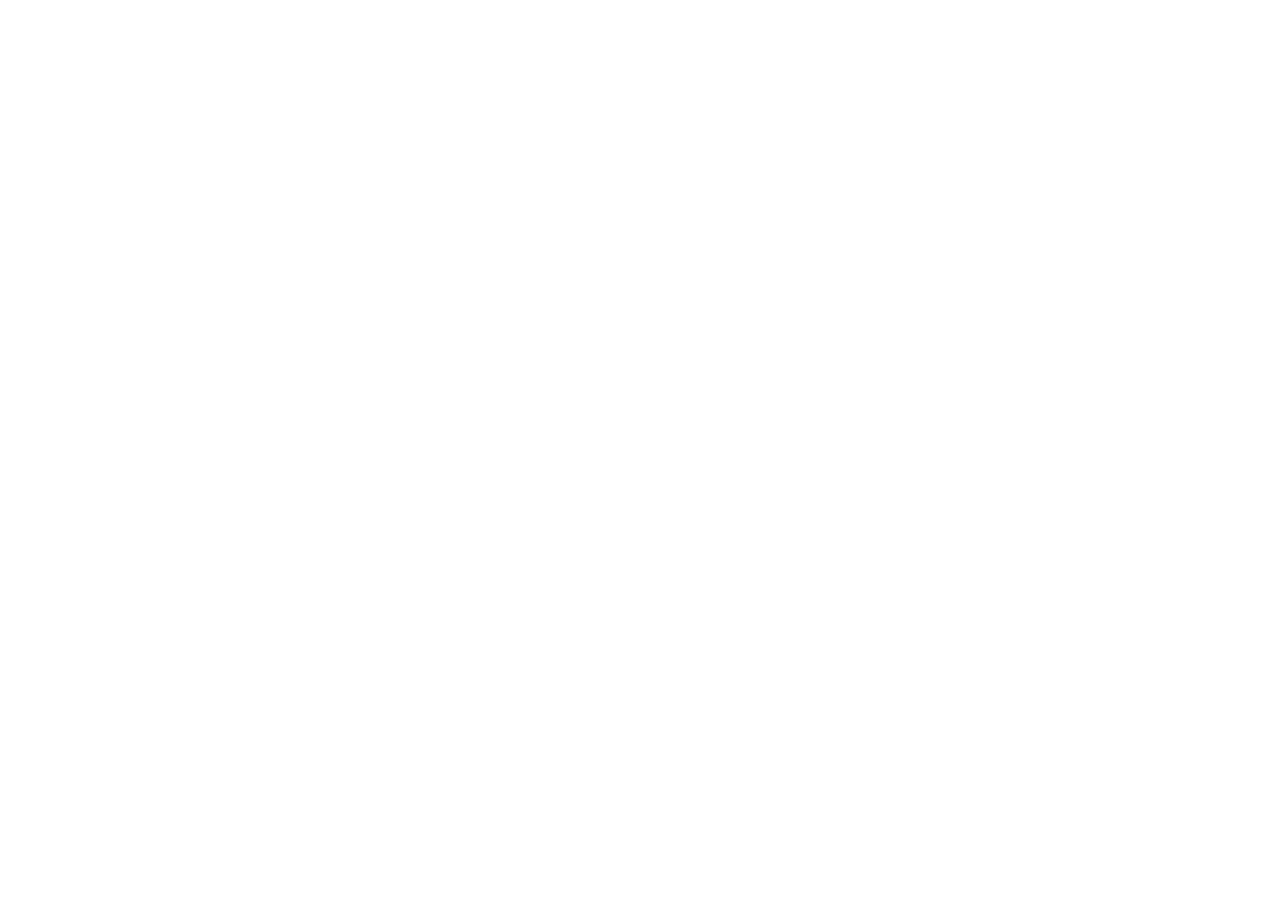
==== Sandro/index.html @ e805014a "renew 08/08" ====
<!DOCTYPE html>
<html lang="en">
<head>
    <meta charset="UTF-8">
    <meta http-equiv="X-UA-Compatible" content="IE=edge">
    <meta name="viewport" content="width=device-width, initial-scale=1.0">
    <title>Exercises</title>
</head>
<body>
    <script src="./exercises2.js"></script>
</body>
</html>
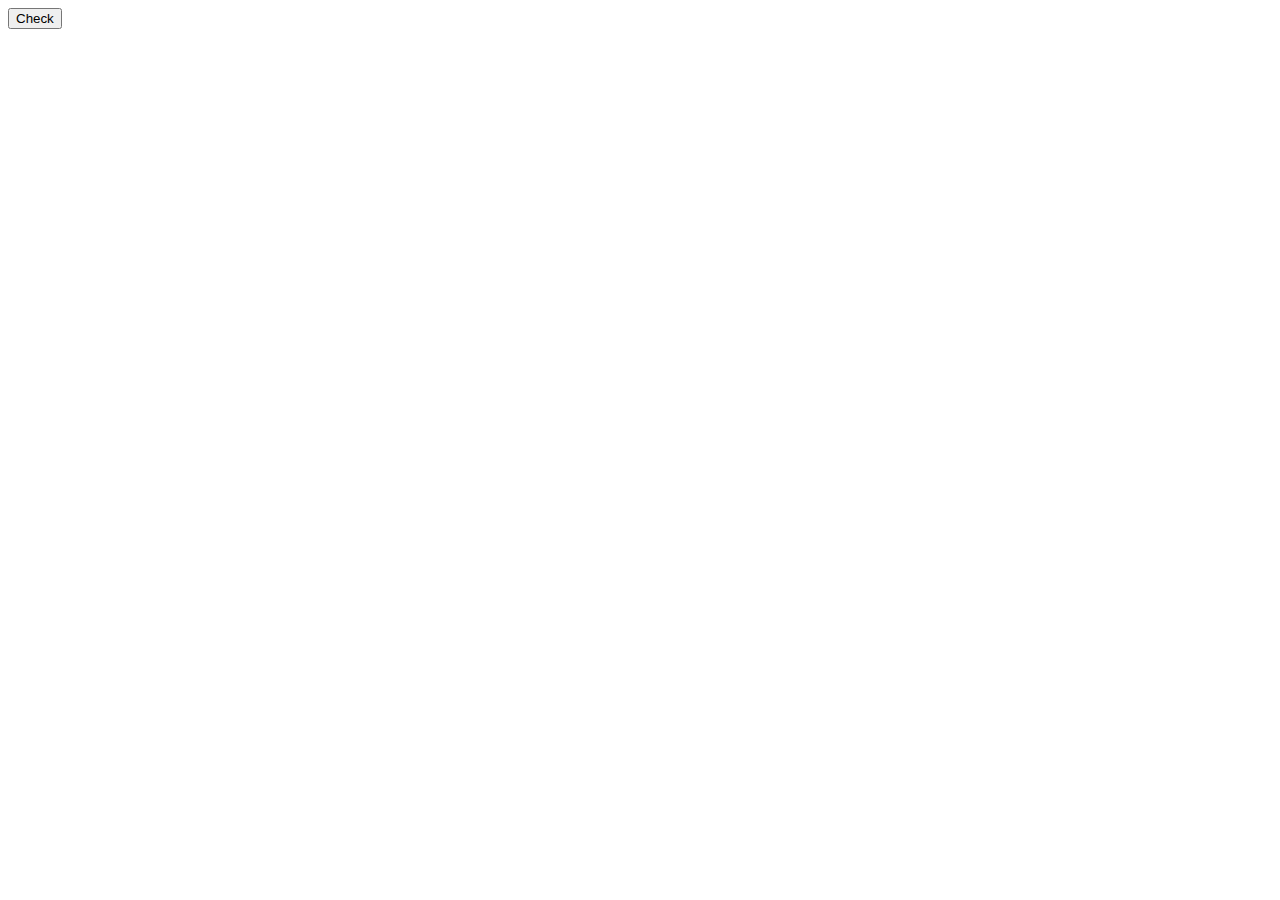
==== commit b9f60e29: "renew 08 / 08" ====
--- a/Sandro/index.html
+++ b/Sandro/index.html
@@ -7,6 +7,7 @@
     <title>Exercises</title>
 </head>
 <body>
+    <button id="btn">Check</button>
     <script src="./exercises2.js"></script>
 </body>
 </html>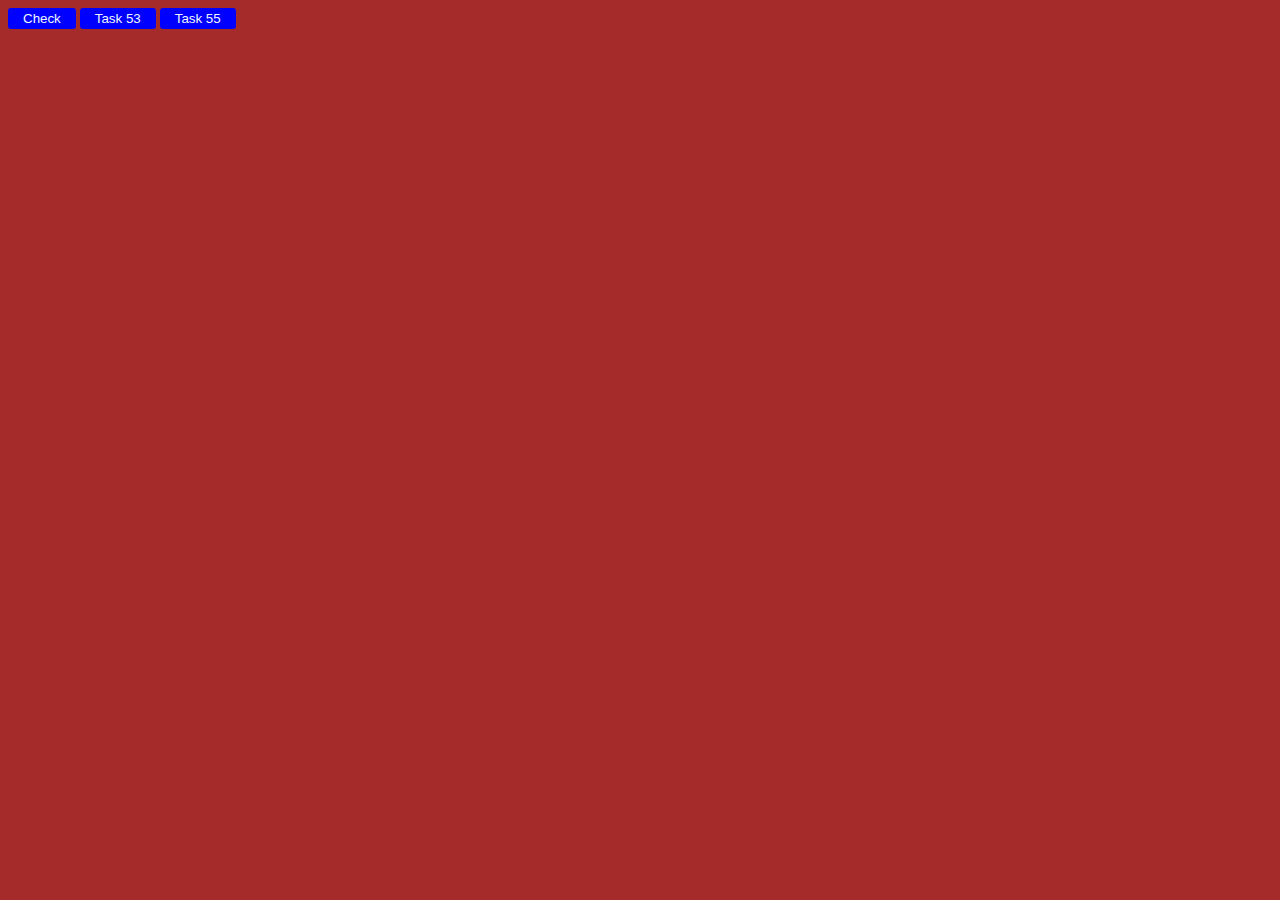
==== commit 71d8b3a7: "renew 08 / 13" ====
--- a/Sandro/index.html
+++ b/Sandro/index.html
@@ -7,7 +7,28 @@
     <title>Exercises</title>
 </head>
 <body>
+    <style>
+        body{
+            background-color: brown;
+        }
+        button{
+            background-color: blue;
+            color:aliceblue;
+            padding: 3px 15px;
+            border: 4px;
+            border-radius: 3px;
+            border-color: gray;
+            cursor: pointer;
+
+        }
+        button:hover{
+            background-color: rgb(0, 29, 132);
+            color:rgb(152, 167, 180)
+        }
+    </style>
     <button id="btn">Check</button>
-    <script src="./exercises2.js"></script>
+    <button id="btn53">Task 53</button>
+    <button id="btn55">Task 55</button>
+    <script src="./exercises3.js"></script>
 </body>
 </html>